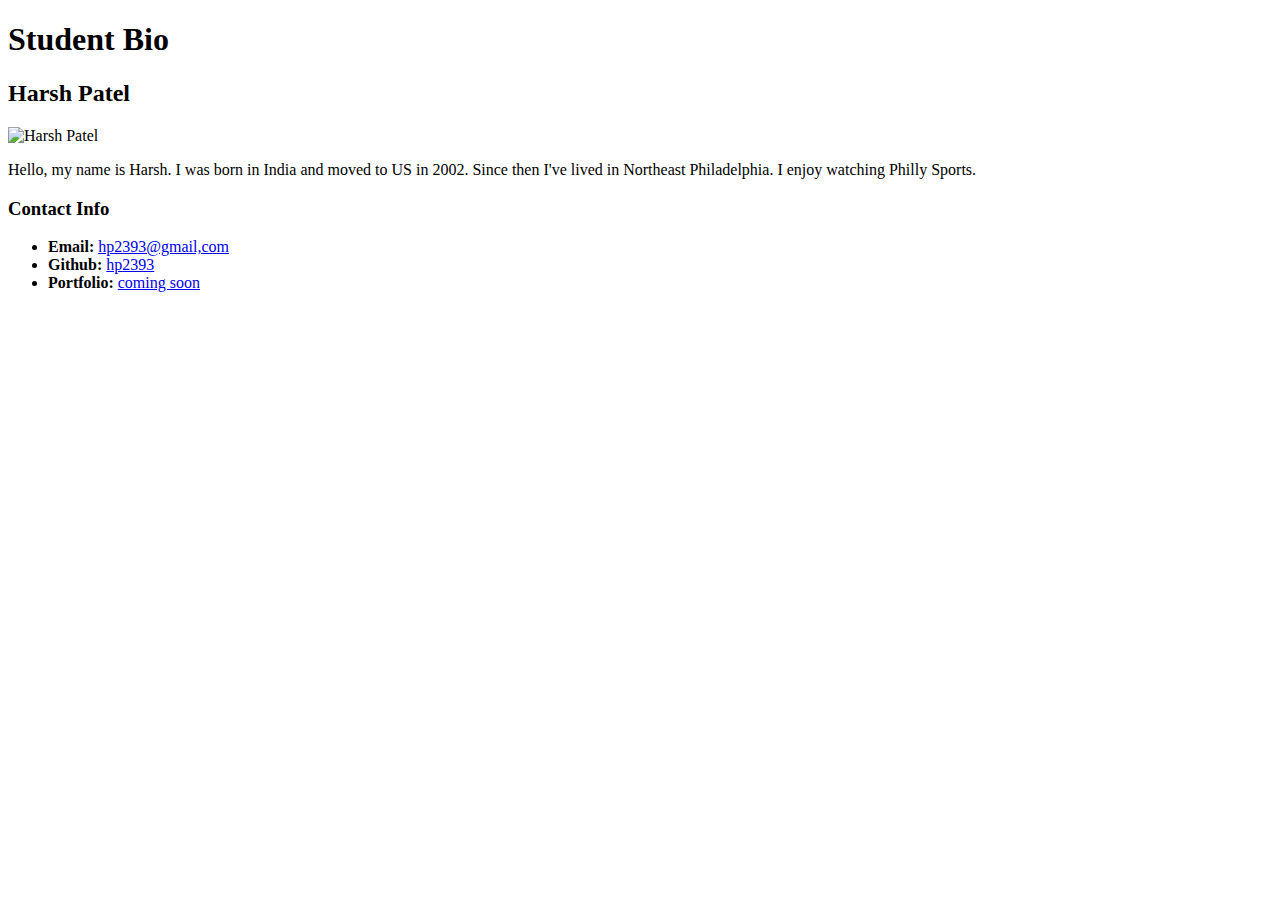
==== index.html @ 76a6f229 "modified Student bio" ====
<!DOCTYPE html>
<html lang="en-us">
<head>
    <meta charset="UTF-8">
    <title>Harsh Patel</title>
    <link rel="stylesheet" type="text/css" href="style.css"> 
</head>

<body>
    <header>
    <h1>Student Bio</h1>
    </header>
    
    <div class="container"></div>

        <section id="main bio">
            <h2>Harsh Patel</h2>
                 <img id="bio-image" src="https://placehold.it/200x200" alt="Harsh Patel">
               
                <p>Hello, my name is Harsh. I was born in India and moved to US in 2002. Since then I've lived in Northeast Philadelphia. I enjoy watching Philly Sports.</p>
            </section>
          
            <section id="contact-info">
            <h3>Contact Info</h3>
                <ul>
                    <li><strong>Email:</strong> <a href="#">hp2393@gmail,com</a></li>
                    <li><strong>Github:</strong> <a href="#">hp2393</a></li>
                    <li><strong>Portfolio:</strong> <a href="#">coming soon</a></li>
                </ul>
            </section>
        </div>
    </body>
</html>
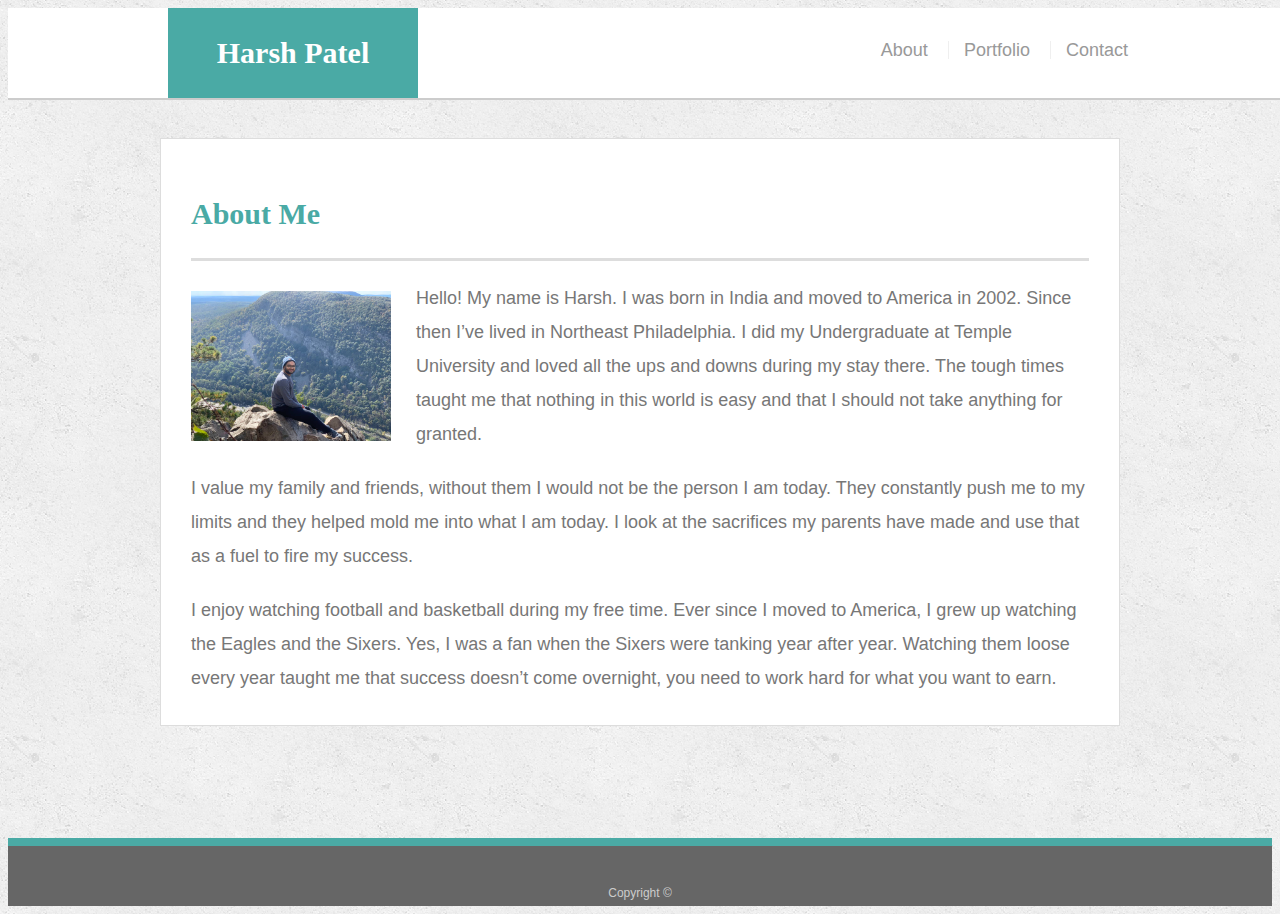
==== commit 8936a050: "updated portfolio" ====
--- a/index.html
+++ b/index.html
@@ -1,33 +1,47 @@
-<!DOCTYPE html>
+<!doctype html>
 <html lang="en-us">
+
 <head>
-    <meta charset="UTF-8">
-    <title>Harsh Patel</title>
-    <link rel="stylesheet" type="text/css" href="style.css"> 
+  <meta charset="UTF-8">
+  <title>About | Harsh Patel</title>
+  <link rel="stylesheet" type="text/css" href="assets/css/style.css">
 </head>
 
 <body>
-    <header>
-    <h1>Student Bio</h1>
-    </header>
-    
-    <div class="container"></div>
 
-        <section id="main bio">
-            <h2>Harsh Patel</h2>
-                 <img id="bio-image" src="https://placehold.it/200x200" alt="Harsh Patel">
-               
-                <p>Hello, my name is Harsh. I was born in India and moved to US in 2002. Since then I've lived in Northeast Philadelphia. I enjoy watching Philly Sports.</p>
-            </section>
-          
-            <section id="contact-info">
-            <h3>Contact Info</h3>
-                <ul>
-                    <li><strong>Email:</strong> <a href="#">hp2393@gmail,com</a></li>
-                    <li><strong>Github:</strong> <a href="#">hp2393</a></li>
-                    <li><strong>Portfolio:</strong> <a href="#">coming soon</a></li>
-                </ul>
-            </section>
-        </div>
-    </body>
-</html>+  <header id="masthead">
+    <div class="container">
+      <a href="index.html" id="logo">Harsh Patel</a>
+      <nav>
+        <a href="index.html">About</a>
+        <a href="portfolio.html">Portfolio</a>
+        <a href="contact.html">Contact</a>
+      </nav>
+    </div>
+  </header>
+
+  <div id="main-container" class="container">
+    <section class="main-section">
+      <h1>About Me</h1>
+
+      <img src="assets/images/image.JPG" class="auth-image" alt="Harsh">
+
+      <p>Hello! My name is Harsh. I was born in India and moved to America in 2002. Since then I’ve lived in Northeast Philadelphia. I did my Undergraduate at Temple University and loved all the ups and downs during my stay there. The tough times taught me that nothing in this world is easy and that I should not take anything for granted.</p>
+
+      <p>I value my family and friends, without them I would not be the person I am today. They constantly push me to my limits and they helped mold me into what I am today. I look at the sacrifices my parents have made and use that as a fuel to fire my success.</p>
+
+      <p>I enjoy watching football and basketball during my free time. Ever since I moved to America, I grew up watching the Eagles and the Sixers. Yes, I was a fan when the Sixers were tanking year after year. Watching them loose every year taught me that success doesn’t come overnight, you need to work hard for what you want to earn.</p>
+
+    </section>
+
+  </div>
+
+  <footer>
+    <div class="container">
+      Copyright &copy; 
+    </div>
+  </footer>
+</body>
+
+</html>
+
--- a/assets/css/style.css
+++ b/assets/css/style.css
@@ -0,0 +1,218 @@
+body {
+  font-family: Arial, "Helvetica Neue", Helvetica, sans-serif;
+  font-size: 18px;
+  line-height: 34px;
+  color: #777777;
+  background: url("../images/concrete_seamless.png");
+}
+
+* {
+  box-sizing: border-box;
+}
+
+/* general */
+
+.container {
+  width: 100%;
+  max-width: 960px;
+  margin: 0 auto;
+  clear: both;
+}
+
+h1,
+h2,
+h3,
+p {
+  margin-bottom: 20px;
+}
+
+p:last-child {
+  margin-bottom: 0;
+}
+
+h1,
+h2,
+h3 {
+  font-family: Georgia, Times, "Times New Roman", serif;
+  font-weight: 700;
+  color: #4aaaa5;
+}
+
+h1 {
+  padding-bottom: 20px;
+  font-size: 30px;
+  line-height: 49px;
+  border-bottom: 3px solid #dddddd;
+}
+
+h2,
+h3 {
+  font-size: 22px;
+}
+
+/* header */
+
+#masthead {
+  position: fixed;
+  z-index: 99;
+  width: 100%;
+  margin: 0 0 30px;
+  overflow: auto;
+  color: #ffffff;
+  background: #ffffff;
+  border-bottom: 2px solid #cccccc;
+}
+
+#logo {
+  float: left;
+  width: 250px;
+  height: 90px;
+  font-family: Georgia, Times, "Times New Roman", serif;
+  font-size: 30px;
+  font-weight: 700;
+  line-height: 90px;
+  color: #ffffff;
+  text-align: center;
+  text-decoration: none;
+  background: #4aaaa5;
+}
+
+nav {
+  float: right;
+  margin-top: 25px;
+}
+
+nav a {
+  display: inline-block;
+  padding-left: 15px;
+  margin-left: 15px;
+  line-height: 18px;
+  color: #999;
+  text-decoration: none;
+  border-left: 1px solid #efefef;
+}
+
+nav a:first-child {
+  border-left: 0 none;
+}
+
+/* footer */
+
+footer {
+  padding: 30px 0;
+  clear: both;
+  font-size: 12px;
+  color: #ffffff;
+  color: #cccccc;
+  text-align: center;
+  background: #666666;
+  border-top: 8px solid #4aaaa5;
+  height: 50px;
+}
+
+h3, h2 {
+  padding-bottom: 20px;
+  margin-bottom: 15px;
+  line-height: 22px;
+  border-bottom: 2px solid #eeeeee;
+}
+
+/* main */
+
+#main-container {
+  padding-top: 130px;
+  min-height: calc(100vh - 70px);
+}
+
+.main-section {
+  float: left;
+  width: 100%;
+  max-width: 960px;
+  padding: 30px;
+  margin: 0 0 40px;
+  background: #ffffff;
+  border: 1px solid #dddddd;
+}
+
+/* portfolio page */
+
+.work {
+  position: relative;
+  float: left;
+  width: 274px;
+  margin: 20px 0 25px;
+  overflow: auto;
+  margin-left: 100px;
+}
+
+.work:nth-child(even) {
+  margin-right: 40px;
+}
+
+.work img {
+  width: 100%;
+  border: 0 none;
+  opacity: 0.8;
+}
+
+.work h3 {
+  position: absolute;
+  bottom: 20px;
+  width: 100%;
+  padding: 15px;
+  margin-bottom: 0;
+  font-weight: 300;
+  line-height: 30px;
+  color: #ffffff;
+  text-align: center;
+  background: #4aaaa5;
+  border-bottom: 0;
+}
+
+.auth-image {
+  float: left;
+  width: 200px;
+  height: auto;
+  margin-top: 10px;
+  margin-right: 25px;
+}
+
+/* contact page */
+
+#contact-form ul {
+  margin-bottom: 20px;
+}
+
+#contact-form li {
+  margin-bottom: 10px;
+}
+
+label,
+input[type=text],
+input[type=email],
+textarea {
+  display: block;
+  width: 100%;
+}
+
+input[type=text],
+input[type=email],
+textarea {
+  height: 35px;
+  padding: 0 10px;
+  font-size: 14px;
+  border: 1px solid #dddddd;
+}
+
+textarea {
+  height: 200px;
+}
+
+input[type=submit] {
+  padding: 10px 30px;
+  font-size: 18px;
+  color: #ffffff;
+  cursor: pointer;
+  background: #4aaaa5;
+  border: 0 none;
+}
